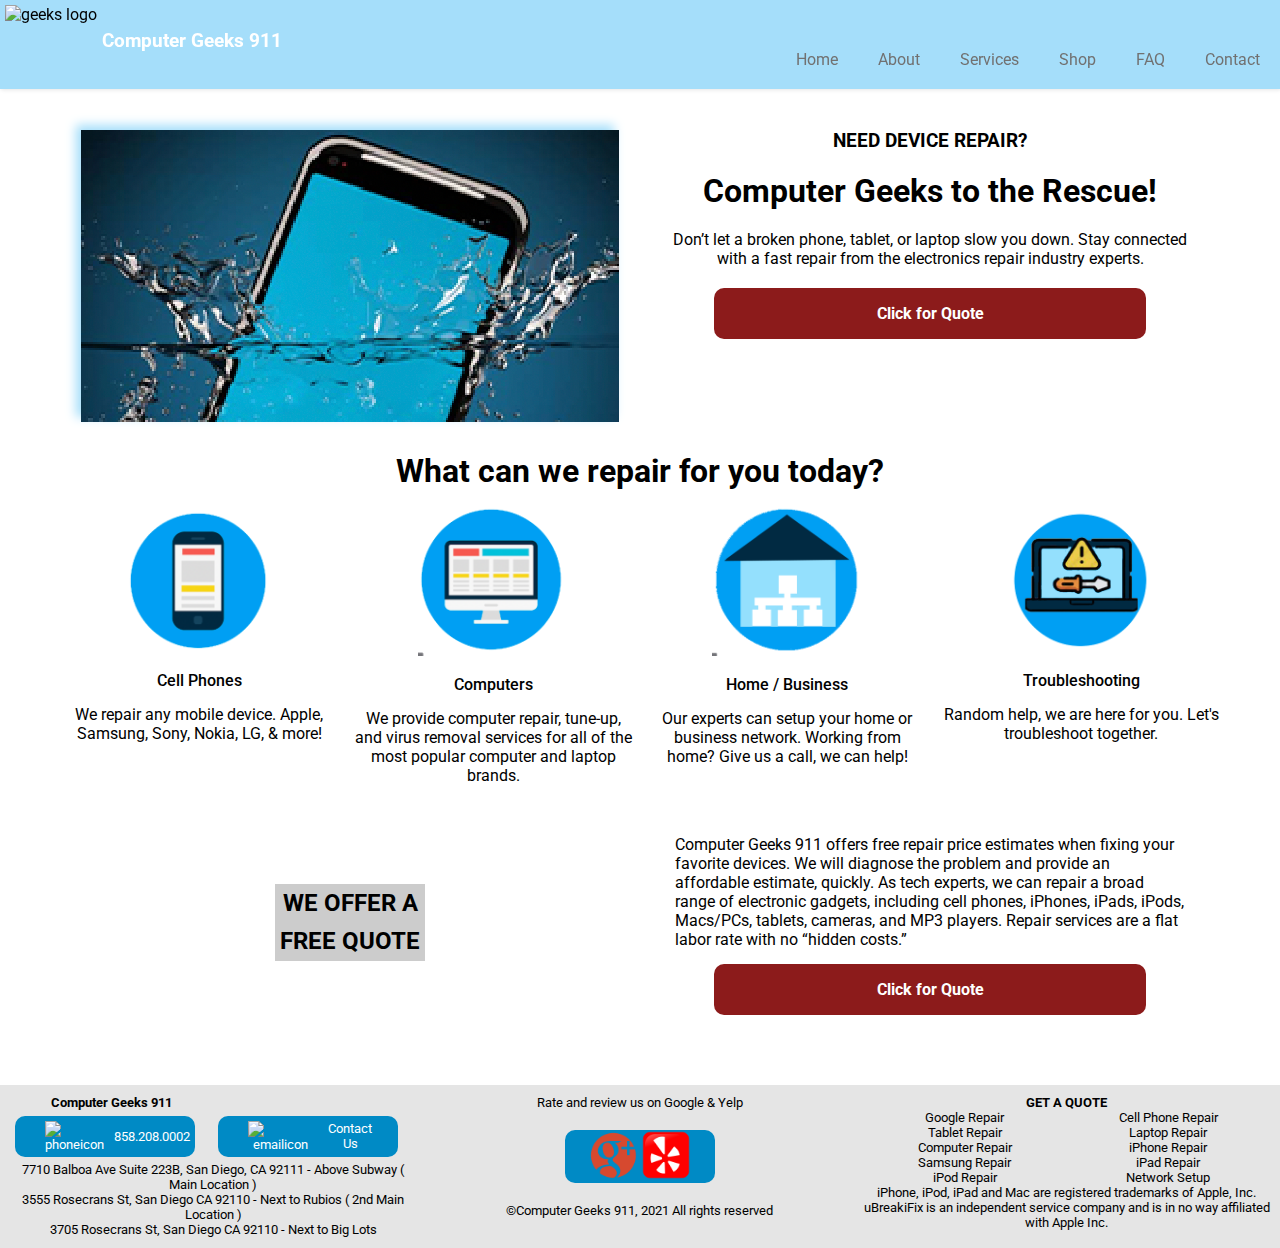
==== index.html @ e6bc6cd5 "Add files via upload" ====
<!DOCTYPE html>
<html lang="en">
<head>
    <meta charset="UTF-8">
    <meta http-equiv="X-UA-Compatible" content="IE=edge">
    <meta name="viewport" content="width=device-width, initial-scale=1.0">
    <title>Computer Geeks 911 Homepage</title>
    <link rel="stylesheet" href="css/common.css" type="text/css">
    <link rel="stylesheet" href="css/main.css" type="text/css">
</head>
<body>
    <header id="mainHeader">
        <img src="https://via.placeholder.com/75" alt="geeks logo"><!--logo needs to be updated-->
        <h3>Computer Geeks 911</h3>
        <nav>
            <input type="checkbox" id="navToggle" class="navToggle">
            <label for="navToggle" class="navToggleLabel">
                <span class="navicon"></span>
            </label>
            <ul class="menu">
                <li><a href="index.html" class="navHome active">Home</a></li>
                <li><a href="pages/about.html" class="navAbout">About</a>
                    <ul>
                        <li><a href="pages/reviews.html" class="navReviews">Reviews</a></li>
                    </ul>
                </li> <!--close about dropdown-->
                <li><a href="pages/services.html" class="navServices">Services</a>
                    <ul>
                        <li><a href="pages/servicesPhones.html" class="navServicesPhones">Phones</a></li>
                        <li><a href="pages/servicesComputers.html" class="navServicesComputers">Computers</a></li>
                        <li><a href="pages/servicesHomeBusiness.html" class="navServicesHomeBusiness">Home / Business</a></li>
                        <li><a href="pages/servicesTroubleshooting.html" class="navServicesTroubleshooting">Troubleshooting</a></li>
                    </ul>
                </li> <!--close services dropdown-->
                <li><a href="pages/shop.html" class="navShop">Shop</a></li>
                <li><a href="pages/faq.html" class="navFaq">FAQ</a></li>
                <li><a href="pages/contactUs.html" class="navContact">Contact</a></li>
            </ul>
            </nav>
    </header>


    <main>
        <header id="body">
            <div><img src="images/PhoneInWater.png" alt="phone in water"></div>
            <div>
                <h3>NEED DEVICE REPAIR?</h3>
                <h1>Computer Geeks to the Rescue!</h1>
                <p>Don’t let a broken phone, tablet, or laptop slow you down.
                    Stay connected with a fast repair from the electronics repair industry experts.</p>  
                <a href="pages/contactUs.html" class="quote">Click for Quote</a>
            </div>    
        </header>

        <section class="mainContent">
            <h1>What can we repair for you today?</h1>
            <div class="mainwrapper">
                <figure>
                    <img src="images/CellPhone.png" alt="cell phones">
                    <figcaption>Cell Phones</figcaption>
                    <p>We repair any mobile device. Apple,
                        Samsung, Sony, Nokia, LG, & more!</p>
                </figure>
                <figure>
                    <img src="images/Computer.png" alt="computers">
                    <figcaption>Computers</figcaption>
                    <p>We provide computer repair, tune-up, and virus removal services for all of the most popular computer and laptop brands.</p>
                </figure>
                <figure>
                    <img src="images/Networking.png" alt="home business">
                    <figcaption>Home / Business</figcaption>
                    <p>Our experts can setup your home or business network. Working from home?  Give us a call, we can help!</p>
                </figure>
                <figure>
                    <img src="images/TroubleShooting.png" alt="troubleshooting">
                    <figcaption>Troubleshooting</figcaption>
                    <p>Random help, we are here for you.  Let's troubleshoot together.</p>
                </figure>
            </div>
<!--            <div class="clearIt"></div>-->

            <article>
                <div>
                    <h2>WE OFFER A FREE QUOTE</h2>
                </div>
                <div>
                    <p>Computer Geeks 911 offers free repair price estimates when fixing your favorite devices. We will diagnose the problem and provide an affordable estimate, quickly. As tech experts, we can repair a broad range of electronic gadgets, including cell phones, iPhones, iPads, iPods, Macs/PCs, tablets, cameras, and MP3 players. Repair services are a flat labor rate with no “hidden costs.” </p>
                    <a href="pages/contactUs.html" class="quote">Click for Quote</a>
                </div>
            </article>
        </section>
    </main>

    <footer>
       
        <div class="contactWrapper">
            <h4>Computer Geeks 911</h4>
            <div class="phone">
                <img src="https://via.placeholder.com/30" alt="phoneicon">
                <p>858.208.0002</p>
            </div> <!-- End of phone -->
            <div class="email">
                <img src="https://via.placeholder.com/30" alt="emailicon">
                <a href="mailto:admin@geek911.com">Contact Us</a>
            </div> <!-- End of email -->
            <div class="address">
                <p>
                    7710 Balboa Ave Suite 223B, San Diego, CA 92111 - Above Subway ( Main Location )
                </p>
                <p>
                    3555 Rosecrans St, San Diego CA 92110 - Next to Rubios​ ( 2nd Main Location )
                </p>
                <p>    
                    3705 Rosecrans St, San Diego CA 92110 - Next to Big Lots
                </p>
            </div> <!-- End of address -->
        </div> <!-- End of contactWrapper -->
        
        <div class="rateWrapper">
            <p>Rate and review us on Google & Yelp</p>
            <div class="rateicon">
                <img src="images/google+%20icon.png" alt="gicon" class="icon">
                <img src="images/yelp-logo.png" alt="yelpicon" class="icon">
            </div>
        
            <p>&copy;Computer Geeks 911, 2021 All rights reserved</p>
        </div> <!-- End of rateWrapper -->
        
        
        <div class="serviceWrapper">
            <h4>GET A QUOTE</h4>
            <ul>
                <li>Google Repair</li>
                <li>Cell Phone Repair</li>
                <li>Tablet Repair</li>
                <li>Laptop Repair</li>
                <li>Computer Repair</li>
                <li>iPhone Repair</li>
                <li>Samsung Repair</li>
                <li>iPad Repair</li>
                <li>iPod Repair</li>
                <li>Network Setup</li>
            </ul>
            <p>iPhone, iPod, iPad and Mac are registered trademarks of Apple, Inc. uBreakiFix is an independent service company and is in no way affiliated with Apple Inc.</p>
        </div> <!-- End of serviceWrapper -->
    </footer>
</body>
</html>
---- css/common.css ----
/* common.css is used for common parts style of all pages.  
   TOC
   1. General sytles and webfonts 
   2. Header
   3. Navigation Menu
   4. Footer
   5. Largescreen
*/

/* 1. General */
@import url('https://fonts.googleapis.com/css2?family=Roboto:ital,wght@0,100;0,300;0,400;0,500;0,700;0,900;1,100;1,300;1,400;1,500;1,700&display=swap');

/*font-family: 'Roboto', sans-serif;*/

* {
    padding: 0;
    margin: 0;
    box-sizing: border-box;
}

body {
    font-family: 'Roboto', sans-serif;
}

/* General icon size( Google+ and Yelp ) */
.icon {
    width: 50px;
    height: 50px;
}

/* 2 Header */
#mainHeader {
    background-color: #A5DEFA;    
    position: fixed;
    width: 100%;
    box-shadow: 1px 1px 4px 0 rgba(0,0,0,.1);
}

#mainHeader img {
    float: left;
    margin: 5px;
}

#mainHeader h3 {
    color: #fff;
    float: left;
    margin-top: 30px;
}

#mainHeader nav {
    margin-top: 30px;
}

#mainHeader li a {
    display: block;
    padding: 20px 20px;
    text-decoration: none;
    color: #717171;
}

#mainHeader li a:hover {
    background-color: #f4f4f4;
}

/* 3. Navigation Menu */
#mainHeader .menu {
    list-style: none;
    clear: both;
    overflow: hidden;
    max-height: 0;
    background-color: #A5DEFA;
    transition: max-height .2s ease-out;
}

/* Submenu */
#mainHeader .menu ul{
    list-style: none;
    display: none;
    position: absolute;
    left: 100px;
    top: 0px;
    background-color: #f4f4f4;
    z-index: 10;
}

#mainHeader .menu li{
    position: relative;
}

#mainHeader .menu li:hover ul {
    display: block;
}

#mainHeader .menu ul a:hover{
    background-color: #E5E5E5;   
}

/* Menu icon */
.navToggleLabel {
    cursor: pointer;
    display: inline-block;
    float: right;
    padding: 28px 20px;
    position: relative;
    user-select: none;
}

.navToggleLabel .navicon {
    background: #fff;
    display: block;
    height: 2px;
    position: relative;
    transition: background .2s ease-out;
    width: 18px;
}

.navToggleLabel .navicon:before,
.navToggleLabel .navicon:after {
    background: #fff;
    content: "";
    display: block;
    height: 100%;
    position: absolute;
    transition: all .2s ease-out;
    width: 100%;
}

.navToggleLabel .navicon:before {
    top: 5px;
}

.navToggleLabel .navicon:after {
    top: -5px;
}

/* navToggle checkbox */

input#navToggle {
    display: none;
}

input#navToggle:checked ~ .menu {
/*    display: block;*/
    
    max-height: 400px;
}

input#navToggle:checked ~ .navToggleLabel .navicon {
    background: transparent;
}

input#navToggle:checked ~ .navToggleLabel .navicon:before {
    transform: rotate(-45deg);
    top: 0;
}

input#navToggle:checked ~ .navToggleLabel .navicon:after {
    transform: rotate(45deg);
    top: 0;
}

footer {
    background-color: #E5E5E5;
    text-align: center;
}

footer .contactWrapper {
    display: flex;
    justify-content: space-around;
    padding: 40px 0 10px 0; 
}

footer .contactWrapper h4 {
    display: none;
}

footer .phone, footer .email {
    background-color: #008AC5;
    padding: 3px 20px;
    color: #fff;
    border-radius: 10px;
    display: flex;
    align-items: center;
    width: 180px;
    margin: 5px;
}

footer .phone img, footer .email img {
    margin: 2px 10px;
}

footer .email a {
    text-decoration: none;
    color: #fff;
}

footer .address {
    display: none;
}

footer .rateWrapper .rateicon {
    background-color: #008AC5;
    border-radius: 10px;
    width: 150px;
    margin: 10px auto 20px;
}

footer .rateWrapper p:first-of-type {
    display: none;
}

footer .rateWrapper p {
    margin-bottom: 20px;
}

footer .serviceWrapper {
    display: none;
}

@media screen and (min-width: 768px) {
    
    .navToggleLabel {
        display: none;
    } 
    
    #mainHeader .menu { 
        clear: none;
        max-height: none;
        display: flex;
        justify-content: flex-end;
        overflow: visible;
    }
    
    #mainHeader .menu ul{
        left: 0px;
        top: 60px;    
    }
    
    footer {
        display: grid;
        grid-template-columns: repeat(3,1fr);
        font-size: 80%;
    }
    
    footer .contactWrapper h4 {
        display: block;
        grid-area: hh;
    }
    
    footer .address {
        display: block;
        grid-area: ad;
    }
    
    footer .phone{
        grid-area: tl;
    } 
    
    footer .email {
        grid-area: em;
    }
    
    footer .contactWrapper {
        padding: 10px;
        display: grid;
        grid-template-areas: 
            'hh .'
            'tl em'
            'ad ad';
    }
    
    footer .rateWrapper {
        padding: 10px;
    }
    
    footer .rateWrapper p:first-of-type {
        display: block;
    }
    
    footer .serviceWrapper {
        display: block;
        padding: 10px;
    }
    
    footer .serviceWrapper ul {
        display: grid;
        list-style-type: none;
        grid-template-columns: 1fr 1fr;
    }
}
---- css/main.css ----
/* main.css is used for index.html pages.  
   TOC
   
*/

/* padding 100px for the fix header may hide content */ 
main {
    padding: 100px 20px 40px 20px;
    text-align: center;
    max-width: 1200px;
    margin: auto;
}

header#body img {
    max-width: 100%;
    height:auto;    
}

header#body div {
    display: flex;
    flex-flow: column;
    align-items: center;
    padding: 20px;
}

header#body div * {
    margin: 10px 0;
}

.quote {
    display: block;
    width: 80%;
    padding: 1em;
    background-color: #8C1B1B;
    color: #fff;
    border-radius: 10px;
    text-decoration: none;
    font-weight: bold;
}

.mainwrapper {
    display: grid;
    grid-template-columns: 1fr 1fr;
    margin: 15px 0;
}

.mainwrapper img {
    max-width: 150px;
    height: auto;
}

.mainwrapper p {
    display: none;
}

figcaption {
    margin: 15px 0;
    font-weight: 500;
}

article {
    display: flex;
    flex-direction: column;
    align-items: center;
}

article div {
    padding: 20px;
}

article h2 {
    width: 150px;
    line-height: 1.6;
    margin: 15px auto;
    background-color: #ccc;
}

article p {
    text-align: left;
    margin: 15px;
}

article a {
    margin: 10px auto;
}

@media screen and (min-width: 768px) {
    
    header#body {
        display: grid;
        grid-template-columns: 1fr 1fr;
        justify-content: center;
    }
    
    header#body img {
        box-shadow: -5px -5px 10px #A5DEFA;
    }
    
    .mainwrapper {
        grid-template-columns: repeat(4, 1fr);
        grid-gap: 1em;
    }
    
    .mainwrapper p {
        display: block;
    }
    
    article {
        display: grid;
        grid-template-columns: 1fr 1fr;
        align-items: center;
    }
    
}
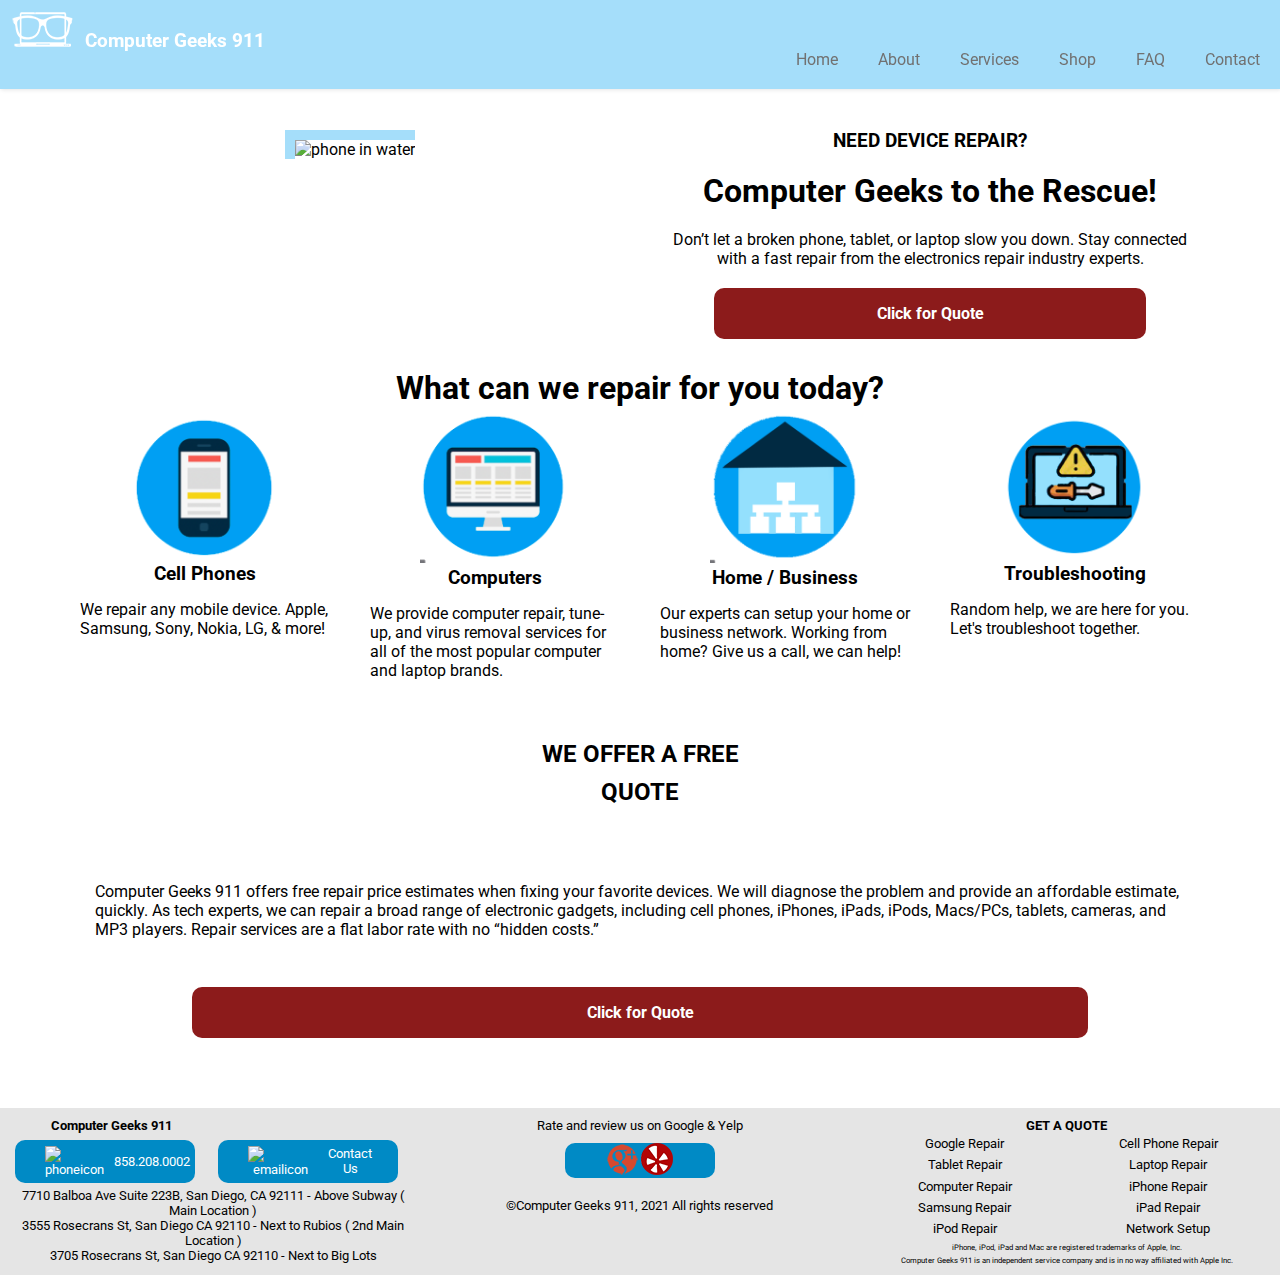
==== commit 442d3064: "Computer Geeks 911 - 2.0" ====
--- a/index.html
+++ b/index.html
@@ -10,7 +10,7 @@
 </head>
 <body>
     <header id="mainHeader">
-        <img src="https://via.placeholder.com/75" alt="geeks logo"><!--logo needs to be updated-->
+        <img src="images/geekLogo.png" alt="geeks logo"><!--logo needs to be updated-->
         <h3>Computer Geeks 911</h3>
         <nav>
             <input type="checkbox" id="navToggle" class="navToggle">
@@ -42,7 +42,7 @@
 
     <main>
         <header id="body">
-            <div><img src="images/PhoneInWater.png" alt="phone in water"></div>
+            <div><img src="images/PhoneInWater.jpg" alt="phone in water"></div>
             <div>
                 <h3>NEED DEVICE REPAIR?</h3>
                 <h1>Computer Geeks to the Rescue!</h1>
@@ -55,32 +55,40 @@
         <section class="mainContent">
             <h1>What can we repair for you today?</h1>
             <div class="mainwrapper">
-                <figure>
-                    <img src="images/CellPhone.png" alt="cell phones">
-                    <figcaption>Cell Phones</figcaption>
-                    <p>We repair any mobile device. Apple,
-                        Samsung, Sony, Nokia, LG, & more!</p>
-                </figure>
-                <figure>
-                    <img src="images/Computer.png" alt="computers">
-                    <figcaption>Computers</figcaption>
-                    <p>We provide computer repair, tune-up, and virus removal services for all of the most popular computer and laptop brands.</p>
-                </figure>
-                <figure>
-                    <img src="images/Networking.png" alt="home business">
-                    <figcaption>Home / Business</figcaption>
-                    <p>Our experts can setup your home or business network. Working from home?  Give us a call, we can help!</p>
-                </figure>
-                <figure>
-                    <img src="images/TroubleShooting.png" alt="troubleshooting">
-                    <figcaption>Troubleshooting</figcaption>
-                    <p>Random help, we are here for you.  Let's troubleshoot together.</p>
-                </figure>
-            </div>
-<!--            <div class="clearIt"></div>-->
+<!--               Changed to div, article, and h3 because having a <p> in a <figure> wouldn't validate  -KR-->
+                <div id="container">
+                    <article class="service">
+                        <a href="pages/servicesPhones.html"><img src="images/CellPhone.png" alt="cell phones"></a>
+                        <h3>Cell Phones</h3>
+                        <p>We repair any mobile device. Apple,
+                            Samsung, Sony, Nokia, LG, & more!</p>
+                    </article>    
+
+                    <article class="service">
+                        <a href="pages/servicesComputers.html"><img src="images/Computer.png" alt="computers"></a>
+                        <h3>Computers</h3>
+                        <p>We provide computer repair, tune-up, and virus removal services for all of the most popular computer and laptop brands.</p>
+                     </article>
+
+                    <article class="service">
+                        <a href="pages/servicesHomeBusiness.html"><img src="images/Networking.png" alt="home business"></a>
+                        <h3>Home / Business</h3>
+                        <p>Our experts can setup your home or business network. Working from home?  Give us a call, we can help!</p>
+                    </article>
+
+                    <article class="service">
+                        <a href="pages/servicesTroubleshooting.html"><img src="images/TroubleShooting.png" alt="troubleshooting"></a>
+                        <h3>Troubleshooting</h3>
+                        <p>Random help, we are here for you.  Let's troubleshoot together.</p>
+                    </article>
+                </div> <!--            end container -->
+
+            
+            
+<!--            <div class="clearIt"></div>            Do we still need this? -KR -->
 
             <article>
-                <div>
+                <div class="freequote">
                     <h2>WE OFFER A FREE QUOTE</h2>
                 </div>
                 <div>
@@ -96,11 +104,11 @@
         <div class="contactWrapper">
             <h4>Computer Geeks 911</h4>
             <div class="phone">
-                <img src="https://via.placeholder.com/30" alt="phoneicon">
+                <img src="images/Phone.svg" alt="phoneicon">
                 <p>858.208.0002</p>
             </div> <!-- End of phone -->
             <div class="email">
-                <img src="https://via.placeholder.com/30" alt="emailicon">
+                <img src="images/Envelope.svg" alt="emailicon">
                 <a href="mailto:admin@geek911.com">Contact Us</a>
             </div> <!-- End of email -->
             <div class="address">
@@ -119,8 +127,8 @@
         <div class="rateWrapper">
             <p>Rate and review us on Google & Yelp</p>
             <div class="rateicon">
-                <img src="images/google+%20icon.png" alt="gicon" class="icon">
-                <img src="images/yelp-logo.png" alt="yelpicon" class="icon">
+                <img src="images/googleIcon.png" alt="gicon" class="icon">
+                <img src="images/yelpLogo.png" alt="yelpicon" class="icon">
             </div>
         
             <p>&copy;Computer Geeks 911, 2021 All rights reserved</p>
@@ -141,7 +149,9 @@
                 <li>iPod Repair</li>
                 <li>Network Setup</li>
             </ul>
-            <p>iPhone, iPod, iPad and Mac are registered trademarks of Apple, Inc. uBreakiFix is an independent service company and is in no way affiliated with Apple Inc.</p>
+            
+<!--            I separated into separate p tags to give them some margin  -KR  -->
+            <p>iPhone, iPod, iPad and Mac are registered trademarks of Apple, Inc.</p> <p>Computer Geeks 911 is an independent service company and is in no way affiliated with Apple Inc.</p>
         </div> <!-- End of serviceWrapper -->
     </footer>
 </body>
--- a/css/common.css
+++ b/css/common.css
@@ -3,8 +3,9 @@
    1. General sytles and webfonts 
    2. Header
    3. Navigation Menu
-   4. Footer
-   5. Largescreen
+   4. Main 
+   5. Footer
+   6. Largescreen
 */
 
 /* 1. General */
@@ -21,11 +22,16 @@
 body {
     font-family: 'Roboto', sans-serif;
 }
+/*Added this in to keep images responsive   -KR */
+img {
+    max-width: 100%;
+    height: auto;
+}
 
 /* General icon size( Google+ and Yelp ) */
 .icon {
-    width: 50px;
-    height: 50px;
+    width: 32px;
+    height: 32px;
 }
 
 /* 2 Header */
@@ -159,6 +165,16 @@
     top: 0;
 }
 
+/* 4. Main */
+main {
+    padding: 100px 20px 40px 20px;
+    text-align: center;
+    max-width: 1200px;
+    margin: auto;
+}
+
+/* 5. Footer */
+
 footer {
     background-color: #E5E5E5;
     text-align: center;
@@ -209,13 +225,18 @@
     display: none;
 }
 
+
+/*Changed from 10px because there was a gap below on small screen -KR*/
 footer .rateWrapper p {
-    margin-bottom: 20px;
+    margin-bottom: 0px;
 }
 
 footer .serviceWrapper {
     display: none;
-}
+
+}
+
+/* 6. Largescreen */
 
 @media screen and (min-width: 768px) {
     
@@ -238,7 +259,7 @@
     
     footer {
         display: grid;
-        grid-template-columns: repeat(3,1fr);
+        grid-template-columns: repeat(3, 1fr);
         font-size: 80%;
     }
     
@@ -287,4 +308,15 @@
         list-style-type: none;
         grid-template-columns: 1fr 1fr;
     }
-}
+    
+/*    added some margin because there wasn't any in these last two section  -KR*/
+    footer .serviceWrapper ul li {
+        margin: .25em 0 .25em 0;     /*        top right bottom left*/
+    }
+/*    Made the font size smaller for the trademark info which seems typical   -KR */
+    footer .serviceWrapper p {
+        margin: .5em 0 0 0;
+        font-size: 60%;
+    }
+    
+}
--- a/css/main.css
+++ b/css/main.css
@@ -4,12 +4,14 @@
 */
 
 /* padding 100px for the fix header may hide content */ 
+/* Moved to common.css because it's used by every page 
 main {
     padding: 100px 20px 40px 20px;
     text-align: center;
     max-width: 1200px;
     margin: auto;
 }
+*/
 
 header#body img {
     max-width: 100%;
@@ -31,6 +33,9 @@
     display: block;
     width: 80%;
     padding: 1em;
+/*    added some space (we had no margin) between quote button and body text
+    Does anyone know why it's not applying to the first qupte button? Inspect says it's inheriting the from Common.css, but not sure why it's overriding'-KR*/
+    margin-top: 3em;
     background-color: #8C1B1B;
     color: #fff;
     border-radius: 10px;
@@ -38,10 +43,21 @@
     font-weight: bold;
 }
 
-.mainwrapper {
-    display: grid;
-    grid-template-columns: 1fr 1fr;
-    margin: 15px 0;
+ 
+    /* I used flex instead  -KR
+
+    .mainwrapper {
+   
+        display: grid;
+        grid-template-columns: 1fr 1fr;
+        margin: 15px 0;
+}
+*/
+
+.mainWrapper {
+    max-width: 1200px;
+    margin: auto;
+    width: 90%;
 }
 
 .mainwrapper img {
@@ -49,10 +65,27 @@
     height: auto;
 }
 
-.mainwrapper p {
+.mainwrapper img:hover {
+    opacity: 0.75;
+}
+
+/*had to change this to reflect other changes made    -KR*/
+#container p {
     display: none;
 }
 
+#container {
+    display: flex;
+    flex-flow: row wrap;
+    justify-content: center;
+}
+.service {
+    flex-grow: 1;
+    width: 140px;
+    margin: 5px 5px;
+}
+
+/* removed because <p> inside of <figure> would not validate     -KR
 figcaption {
     margin: 15px 0;
     font-weight: 500;
@@ -63,16 +96,19 @@
     flex-direction: column;
     align-items: center;
 }
+*/
 
 article div {
     padding: 20px;
 }
 
-article h2 {
-    width: 150px;
+/* the gray background looked a bit funny here - KR
+    background-color: #ccc;*/
+.freequote{
+    width: 250px;    
     line-height: 1.6;
     margin: 15px auto;
-    background-color: #ccc;
+
 }
 
 article p {
@@ -84,7 +120,27 @@
     margin: 10px auto;
 }
 
-@media screen and (min-width: 768px) {
+
+
+/*between 489 and 653 is a weird layout, trying to address this here, but can't get everything to be a bit more centered. Thoughts?    -KR */
+@media screen and (max-width:653px) and (min-width:489px) {
+     #container {
+        display: grid;
+        grid-template-columns: repeat(2, 1fr);
+        grid-gap: 1em; 
+}
+    
+      #container img {
+        min-width: 200px;
+        min-height: 200px;
+    }  
+}
+    
+
+    
+    
+
+@media screen and (min-width: 750px) {
     
     header#body {
         display: grid;
@@ -92,23 +148,17 @@
         justify-content: center;
     }
     
+/* changed from box shadow to border, is it possible to make the border go 80% acros the top and left? Using "80%" didn't work, other ideas? Maybe using a negative number?*/
     header#body img {
-        box-shadow: -5px -5px 10px #A5DEFA;
+        border-top: solid 10px;
+        border-left: solid 10px;
+        border-color: #A5DEFA;
     }
-    
-    .mainwrapper {
+
+    #container p {
+        display: block;
         grid-template-columns: repeat(4, 1fr);
         grid-gap: 1em;
     }
     
-    .mainwrapper p {
-        display: block;
-    }
-    
-    article {
-        display: grid;
-        grid-template-columns: 1fr 1fr;
-        align-items: center;
-    }
-    
-}+    }